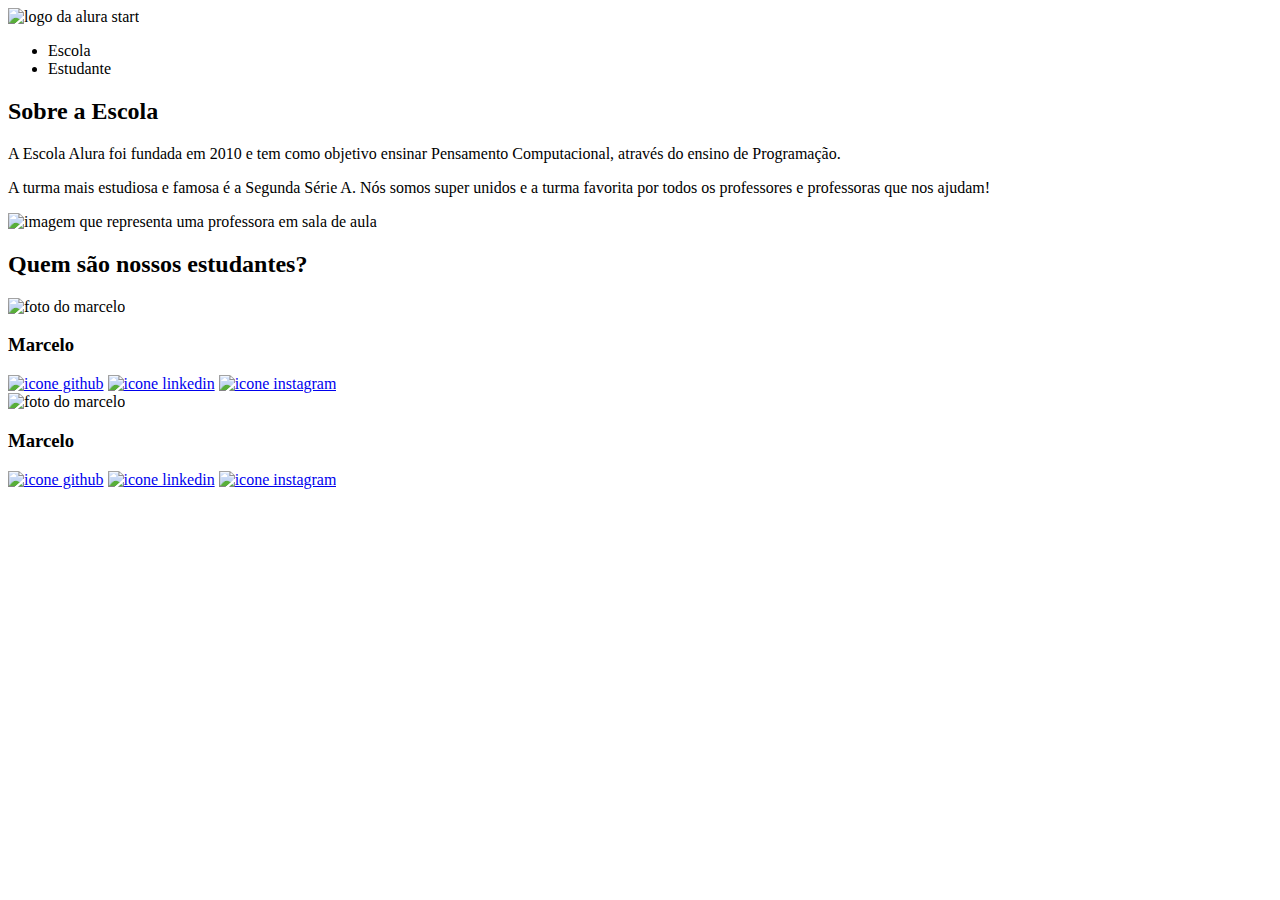
==== site.html @ c36eceea "Add files via upload" ====
<!DOCTYPE html>
<html lang="en">
<head>
    <meta charset="UTF-8">
    <meta http-equiv="X-UA-Compatible" content="IE=edge">
    <meta name="viewport" content="width=device-width, initial-scale=1.0">
    <title>Equipe Alura Start</title>
    <link rel="stylesheet" href="style.css">
    <link rel="preconnect" href="https://fonts.googleapis.com">
    <link rel="preconnect" href="https://fonts.gstatic.com" crossorigin>
    <link href="https://fonts.googleapis.com/css2?family=Poppins&display=swap" rel="stylesheet">
</head>
<body>
    <header class="cabecalho">
        <img class="cabecalho-imagem" src="alurastart logo.png" alt="logo da alura start">
        <ul class="cabecalho-lista">
            <li class="cabecalho-lista-item">Escola</li>
            <li class="cabecalho-lista-item">Estudante</li>
        </ul>
    </header>
    <section class="escola">
        <div class="escola-div-conteudo">
            <h2 class="escola-titulo">Sobre a Escola</h2>
            <p class="escola-texto-um">A Escola Alura foi fundada em 2010 e tem como objetivo ensinar Pensamento Computacional, através do ensino de  Programação.</p>
            <p class="escola-texto-dois">A turma mais estudiosa e famosa é a Segunda Série A. Nós somos super unidos e a turma favorita por todos os professores e professoras que nos ajudam!</p>
        </div>
        <img class="escola-imagem" src="Formula-bro.png" alt="imagem que representa uma professora em sala de aula">
    </section>
    <section class="estudante">
        <h2 class="estudante-titulo">Quem são nossos estudantes?</h2>
        <div class="estudante-todos">
        <span></span>
        <div class="estudante-div">
            <img class="estudante-imagem" src="Marcelo.jpeg" alt="foto do marcelo">
            <h3 class="estudante-nome">Marcelo</h3>
            <a href="https://github.com/marcelopaludetto"><img class="estudante-icone" src="github.png" alt="icone github"></a>
            <a href="https://linkedin.com/marcelopaludetto"><img class="estudante-icone" src="linkedin.png" alt="icone linkedin"></a>
            <a href="https://instagram.com/marcelopaludetto"><img class="estudante-icone" src="instagram.png" alt="icone instagram"></a>
        </div>
        <div class="estudante-div">
            <img class="estudante-imagem" src="Marcelo.jpeg" alt="foto do marcelo">
            <h3 class="estudante-nome">Marcelo</h3>
            <a href="https://github.com/marcelopaludetto"><img class="estudante-icone" src="github.png" alt="icone github"></a>
            <a href="https://linkedin.com/marcelopaludetto"><img class="estudante-icone" src="linkedin.png" alt="icone linkedin"></a>
            <a href="https://instagram.com/marcelopaludetto"><img class="estudante-icone" src="instagram.png" alt="icone instagram"></a>
        </div>
       
    </div>
    </section>
</body>
</html>
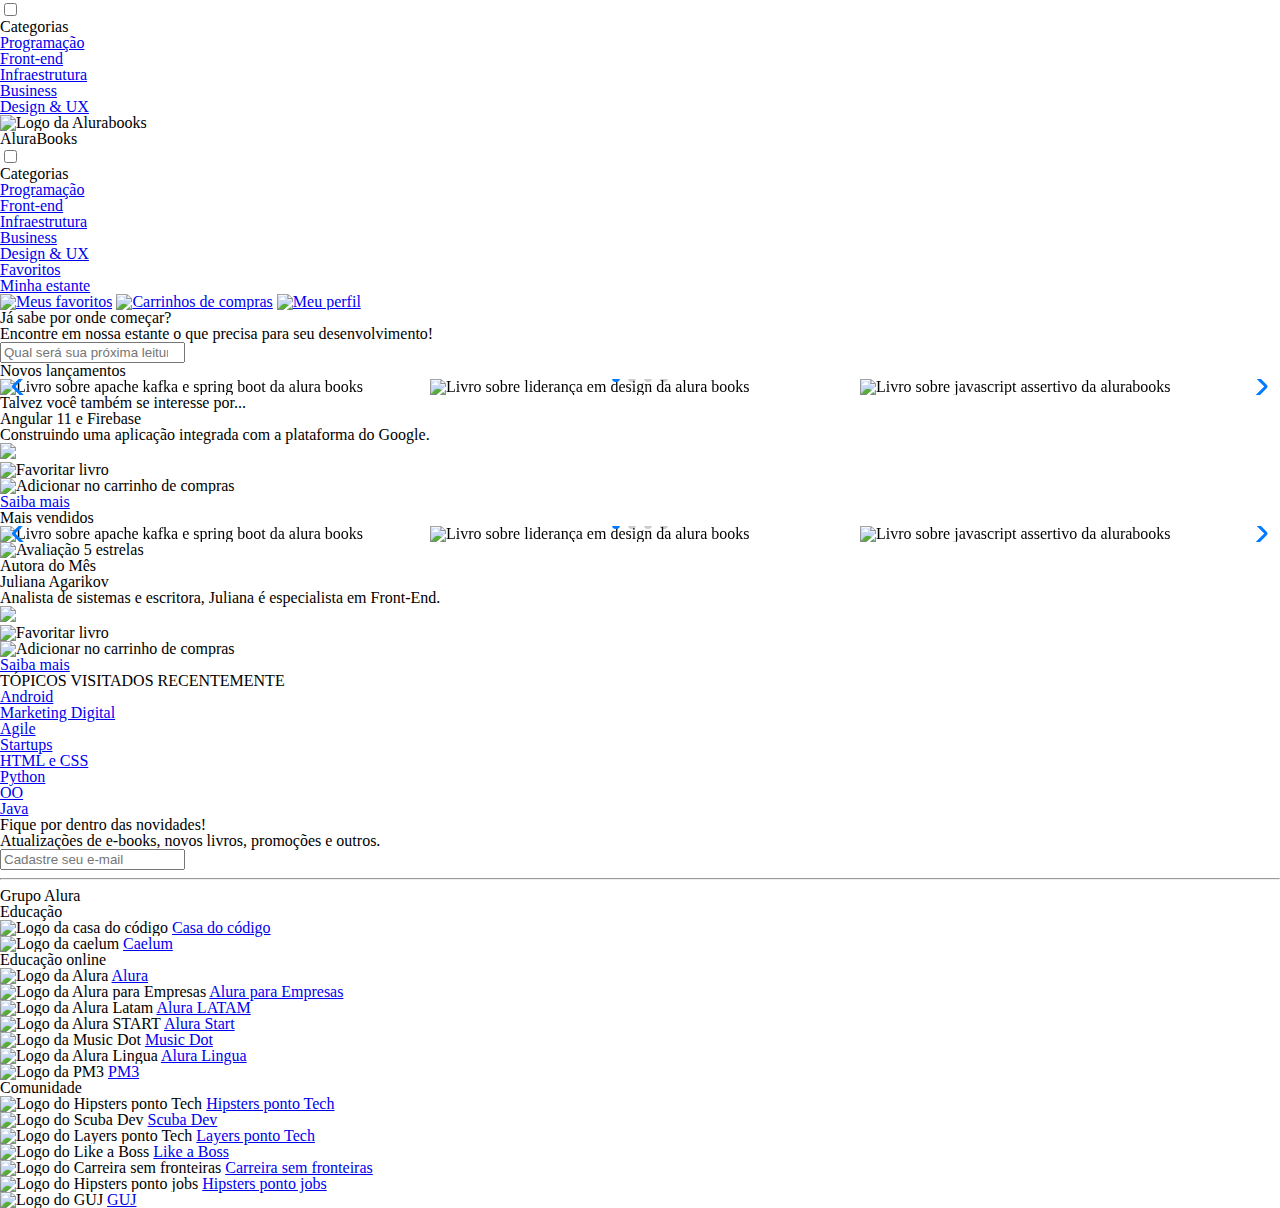
==== commit 67013c2b: "Update site.html" ====
--- a/site.html
+++ b/site.html
@@ -1,51 +1,324 @@
 <!DOCTYPE html>
-<html lang="en">
+<html>
+
 <head>
     <meta charset="UTF-8">
-    <meta http-equiv="X-UA-Compatible" content="IE=edge">
     <meta name="viewport" content="width=device-width, initial-scale=1.0">
-    <title>Equipe Alura Start</title>
-    <link rel="stylesheet" href="style.css">
+    <title>AluraBooks</title>
+    <link rel="stylesheet" href="reset.css">
     <link rel="preconnect" href="https://fonts.googleapis.com">
     <link rel="preconnect" href="https://fonts.gstatic.com" crossorigin>
-    <link href="https://fonts.googleapis.com/css2?family=Poppins&display=swap" rel="stylesheet">
+    <link href="https://fonts.googleapis.com/css2?family=Poppins:wght@300;400;500;700&display=swap" rel="stylesheet">
+    <link rel="stylesheet" href="https://unpkg.com/swiper@8/swiper-bundle.min.css" />
+    <link href="https://fonts.googleapis.com/css2?family=Josefin+Sans:wght@400;700&display=swap" rel="stylesheet">
+    <link rel="stylesheet" href="styles.css">
 </head>
+
 <body>
-    <header class="cabecalho">
-        <img class="cabecalho-imagem" src="alurastart logo.png" alt="logo da alura start">
-        <ul class="cabecalho-lista">
-            <li class="cabecalho-lista-item">Escola</li>
-            <li class="cabecalho-lista-item">Estudante</li>
-        </ul>
+    <header class="cabeçalho">
+        <div class="container">
+            <input type="checkbox" id="menu" class="container__botao">
+            <label for="menu">
+                <span class="cabeçalho__menu-hamburguer container__imagem"></span>
+            </label>
+            <ul class="lista-menu">
+                <li class="lista-menu__titulo">Categorias</li>
+                <li class="lista-menu__item">
+                    <a href="#" class="lista-menu__link">Programação</a>
+                </li>
+                <li class="lista-menu__item">
+                    <a href="#" class="lista-menu__link">Front-end</a>
+                </li>
+                <li class="lista-menu__item">
+                    <a href="#" class="lista-menu__link">Infraestrutura</a>
+                </li>
+                <li class="lista-menu__item">
+                    <a href="#" class="lista-menu__link">Business</a>
+                </li>
+                <li class="lista-menu__item">
+                    <a href="#" class="lista-menu__link">Design & UX</a>
+                </li>
+            </ul>
+            <img src="img/Logo.svg" alt="Logo da Alurabooks" class="container__imagem">
+            <h1 class="container__titulo"><b class="container__titulo--negrito">Alura</b>Books</h1>
+        </div>
+
+        <ul class="opções">
+            <input type="checkbox" id="opções-menu" class="opções__botão">
+            <label for="opções-menu">
+                <li class="opções__item">Categorias</li>
+            </label>
+
+            <ul class="lista-menu">
+                <li class="lista-menu__item">
+                    <a href="#" class="lista-menu__link">Programação</a>
+                </li>
+                <li class="lista-menu__item">
+                    <a href="#" class="lista-menu__link">Front-end</a>
+                </li>
+                <li class="lista-menu__item">
+                    <a href="#" class="lista-menu__link">Infraestrutura</a>
+                </li>
+                <li class="lista-menu__item">
+                    <a href="#" class="lista-menu__link">Business</a>
+                </li>
+                <li class="lista-menu__item">
+                    <a href="#" class="lista-menu__link">Design & UX</a>
+                </li>
+            </ul>
+
+            <li class="opções__item"><a href="#" class="opções__link">Favoritos</a></li>
+            <li class="opções__item"><a href="#" class="opções__link">Minha estante</a></li>
+        </ul>
+
+        <div class="container">
+            <a href="#"><img src="img/Favoritos.svg" alt="Meus favoritos"
+                    class="container__imagem container__imagem-transparente"></a>
+            <a href="#"><img src="img/Compras.svg" alt="Carrinhos de compras" class="container__imagem"></a>
+            <a href="#"><img src="img/Usuario.svg" alt="Meu perfil" class="container__imagem"></a>
+        </div>
     </header>
-    <section class="escola">
-        <div class="escola-div-conteudo">
-            <h2 class="escola-titulo">Sobre a Escola</h2>
-            <p class="escola-texto-um">A Escola Alura foi fundada em 2010 e tem como objetivo ensinar Pensamento Computacional, através do ensino de  Programação.</p>
-            <p class="escola-texto-dois">A turma mais estudiosa e famosa é a Segunda Série A. Nós somos super unidos e a turma favorita por todos os professores e professoras que nos ajudam!</p>
-        </div>
-        <img class="escola-imagem" src="Formula-bro.png" alt="imagem que representa uma professora em sala de aula">
-    </section>
-    <section class="estudante">
-        <h2 class="estudante-titulo">Quem são nossos estudantes?</h2>
-        <div class="estudante-todos">
-        <span></span>
-        <div class="estudante-div">
-            <img class="estudante-imagem" src="Marcelo.jpeg" alt="foto do marcelo">
-            <h3 class="estudante-nome">Marcelo</h3>
-            <a href="https://github.com/marcelopaludetto"><img class="estudante-icone" src="github.png" alt="icone github"></a>
-            <a href="https://linkedin.com/marcelopaludetto"><img class="estudante-icone" src="linkedin.png" alt="icone linkedin"></a>
-            <a href="https://instagram.com/marcelopaludetto"><img class="estudante-icone" src="instagram.png" alt="icone instagram"></a>
-        </div>
-        <div class="estudante-div">
-            <img class="estudante-imagem" src="Marcelo.jpeg" alt="foto do marcelo">
-            <h3 class="estudante-nome">Marcelo</h3>
-            <a href="https://github.com/marcelopaludetto"><img class="estudante-icone" src="github.png" alt="icone github"></a>
-            <a href="https://linkedin.com/marcelopaludetto"><img class="estudante-icone" src="linkedin.png" alt="icone linkedin"></a>
-            <a href="https://instagram.com/marcelopaludetto"><img class="estudante-icone" src="instagram.png" alt="icone instagram"></a>
-        </div>
-       
-    </div>
-    </section>
+    <section class="banner">
+        <h2 class="banner__titulo">Já sabe por onde começar?</h2>
+        <p class="banner__texto">Encontre em nossa estante o que precisa para seu desenvolvimento!</p>
+        <input type="search" class="banner__pesquisa" placeholder="Qual será sua próxima leitura?">
+    </section>
+    <section class="carrossel">
+        <h2 class="carrossel__titulo">Novos lançamentos</h2>
+        <!-- Slider main container -->
+        <div class="swiper">
+            <!-- Additional required wrapper -->
+            <!-- If we need pagination -->
+            <div class="swiper-pagination"></div>
+
+            <div class="swiper-wrapper">
+                <!-- Slides -->
+                <div class="swiper-slide"><img src="img/ApacheKafka.svg"
+                        alt="Livro sobre apache kafka e spring boot da alura books"></div>
+                <div class="swiper-slide"><img src="img/Liderança.svg"
+                        alt="Livro sobre liderança em design da alura books"></div>
+                <div class="swiper-slide"><img src="img/Javascript.svg"
+                        alt="Livro sobre javascript assertivo da alurabooks"></div>
+                <div class="swiper-slide"><img src="img/Guia Front-end.svg" alt="Livro Guia front end"></div>
+                <div class="swiper-slide"><img src="img/Portugol.svg" alt="Livro sobre portugol"></div>
+                <div class="swiper-slide"><img src="img/Acessibilidade.svg" alt="livro sobre acessibilidade"></div>
+            </div>
+
+            <!-- If we need navigation buttons -->
+            <div class="swiper-button-prev"></div>
+            <div class="swiper-button-next"></div>
+        </div>
+
+        <div class="card">
+            <!-- 1º linha -->
+            <div class="card__descrição">
+                <!-- 1º coluna -->
+                <div class="descrição">
+                    <h3 class="descrição__titulo">Talvez você também se interesse por...</h3>
+                    <h2 class="descrição__titulo-livro">Angular 11 e Firebase</h2>
+                    <p class="descrição__texto">Construindo uma aplicação integrada com a plataforma do Google.</p>
+                </div>
+                <!-- 2º coluna -->
+                <img src="img/Angular.svg" class="descrição__imagem">
+            </div>
+
+            <!-- 2º linha -->
+            <div class="card__botões">
+                <!-- 1º coluna -->
+                <ul class="botões">
+                    <li class="botões__item"><img src="img/Favoritos.svg" alt="Favoritar livro"></li>
+                    <li class="botões__item"><img src="img/Compras.svg" alt="Adicionar no carrinho de compras"></li>
+                </ul>
+                <!-- 2º coluna -->
+                <a href="#" class="botões__ancora">Saiba mais</a>
+            </div>
+        </div>
+    </section>
+
+    <section class="carrossel">
+        <h2 class="carrossel__titulo">Mais vendidos</h2>
+        <!-- Slider main container -->
+        <div class="swiper">
+            <!-- Additional required wrapper -->
+            <!-- If we need pagination -->
+            <div class="swiper-pagination"></div>
+
+            <div class="swiper-wrapper">
+                <!-- Slides -->
+                <div class="swiper-slide"><img src="img/ApacheKafka.svg"
+                        alt="Livro sobre apache kafka e spring boot da alura books"></div>
+                <div class="swiper-slide"><img src="img/Liderança.svg"
+                        alt="Livro sobre liderança em design da alura books"></div>
+                <div class="swiper-slide"><img src="img/Javascript.svg"
+                        alt="Livro sobre javascript assertivo da alurabooks"></div>
+                <div class="swiper-slide"><img src="img/Guia Front-end.svg" alt="Livro Guia front end"></div>
+                <div class="swiper-slide"><img src="img/Portugol.svg" alt="Livro sobre portugol"></div>
+                <div class="swiper-slide"><img src="img/Acessibilidade.svg" alt="livro sobre acessibilidade"></div>
+            </div>
+
+            <!-- If we need navigation buttons -->
+            <div class="swiper-button-prev"></div>
+            <div class="swiper-button-next"></div>
+        </div>
+
+        <div class="card">
+            <!-- 1º linha -->
+            <div class="card__descrição">
+                <!-- 1º coluna -->
+                <div class="descrição">
+                    <img src="img/Estrelinhas.svg" alt="Avaliação 5 estrelas">
+                    <h3 class="descrição__titulo">Autora do Mês</h3>
+                    <h2 class="descrição__titulo-livro">Juliana Agarikov</h2>
+                    <p class="descrição__texto">Analista de sistemas e escritora, Juliana é especialista em Front-End.
+                    </p>
+                </div>
+                <!-- 2º coluna -->
+                <img src="img/Escritora.svg" class="descrição__imagem">
+            </div>
+
+            <!-- 2º linha -->
+            <div class="card__botões">
+                <!-- 1º coluna -->
+                <ul class="botões">
+                    <li class="botões__item"><img src="img/Favoritos.svg" alt="Favoritar livro"></li>
+                    <li class="botões__item"><img src="img/Compras.svg" alt="Adicionar no carrinho de compras"></li>
+                </ul>
+                <!-- 2º coluna -->
+                <a href="#" class="botões__ancora">Saiba mais</a>
+            </div>
+        </div>
+    </section>
+
+    <section class="tópicos">
+        <h2 class="tópicos__titulo">TÓPICOS VISITADOS RECENTEMENTE</h2>
+        <ul class="tópicos__lista">
+            <li class="tópicos__item">
+                <a href="#" class="tópicos__link">Android</a>
+            </li>
+            <li class="tópicos__item">
+                <a href="#" class="tópicos__link">Marketing Digital</a>
+            </li>
+            <li class="tópicos__item">
+                <a href="#" class="tópicos__link">Agile</a>
+            </li>
+            <li class="tópicos__item">
+                <a href="#" class="tópicos__link">Startups</a>
+            </li>
+            <li class="tópicos__item">
+                <a href="#" class="tópicos__link">HTML e CSS</a>
+            </li>
+            <li class="tópicos__item">
+                <a href="#" class="tópicos__link">Python</a>
+            </li>
+            <li class="tópicos__item">
+                <a href="#" class="tópicos__link">OO</a>
+            </li>
+            <li class="tópicos__item">
+                <a href="#" class="tópicos__link">Java</a>
+            </li>
+        </ul>
+    </section>
+
+    <section class="contato">
+        <div class="contato__descrição">
+            <h2 class="contato__titulo">Fique por dentro das novidades!</h2>
+            <p class="contato__texto">Atualizações de e-books, novos livros, promoções e outros.</p>
+        </div>
+        <input type="email" placeholder="Cadastre seu e-mail" class="contato__email">
+    </section>
+
+    <hr />
+
+    <footer class="rodapé">
+        <h2 class="rodapé__titulo">Grupo Alura</h2>
+        <ul class="lista-rodapé">
+            <li class="lista-rodapé__titulo">Educação</li>
+            <li class="lista-rodapé__item">
+                <img src="img/CasaDoCodigo.svg" alt="Logo da casa do código">
+                <a href="#" class="lista-rodapé__link">Casa do código</a>
+            </li>
+            <li class="lista-rodapé__item">
+                <img src="img/Caelum.svg" alt="Logo da caelum">
+                <a href="#" class="lista-rodapé__link">Caelum</a>
+            </li>
+        </ul>
+
+        <ul class="lista-rodapé">
+            <li class="lista-rodapé__titulo">Educação online</li>
+            <li class="lista-rodapé__item">
+                <img src="img/Alura.svg" alt="Logo da Alura">
+                <a href="#" class="lista-rodapé__link">Alura</a>
+            </li>
+            <li class="lista-rodapé__item">
+                <img src="img/AluraEmpresas.svg" alt="Logo da Alura para Empresas">
+                <a href="#" class="lista-rodapé__link">Alura para Empresas</a>
+            </li>
+            <li class="lista-rodapé__item">
+                <img src="img/AluraLATAM.svg" alt="Logo da Alura Latam">
+                <a href="#" class="lista-rodapé__link">Alura LATAM</a>
+            </li>
+            <li class="lista-rodapé__item">
+                <img src="img/AluraStart.svg" alt="Logo da Alura START">
+                <a href="#" class="lista-rodapé__link">Alura Start</a>
+            </li>
+            <li class="lista-rodapé__item">
+                <img src="img/MusicDot.svg" alt="Logo da Music Dot">
+                <a href="#" class="lista-rodapé__link">Music Dot</a>
+            </li>
+            <li class="lista-rodapé__item">
+                <img src="img/AluraLingua.svg" alt="Logo da Alura Lingua">
+                <a href="#" class="lista-rodapé__link">Alura Lingua</a>
+            </li>
+            <li class="lista-rodapé__item">
+                <img src="img/PM3.svg" alt="Logo da PM3">
+                <a href="#" class="lista-rodapé__link">PM3</a>
+            </li>
+        </ul>
+
+        <ul class="lista-rodapé">
+            <li class="lista-rodapé__titulo">Comunidade</li>
+            <li class="lista-rodapé__item">
+                <img src="img/HipstersTech.svg" alt="Logo do Hipsters ponto Tech">
+                <a href="#" class="lista-rodapé__link">Hipsters ponto Tech</a>
+            </li>
+            <li class="lista-rodapé__item">
+                <img src="img/ScubaDev.svg" alt="Logo do Scuba Dev">
+                <a href="#" class="lista-rodapé__link">Scuba Dev</a>
+            </li>
+            <li class="lista-rodapé__item">
+                <img src="img/LayersTech.svg" alt="Logo do Layers ponto Tech">
+                <a href="#" class="lista-rodapé__link">Layers ponto Tech</a>
+            </li>
+            <li class="lista-rodapé__item">
+                <img src="img/LikeABoss.svg" alt="Logo do Like a Boss">
+                <a href="#" class="lista-rodapé__link">Like a Boss</a>
+            </li>
+            <li class="lista-rodapé__item">
+                <img src="img/CarreiraSemFronteira.svg" alt="Logo do Carreira sem fronteiras">
+                <a href="#" class="lista-rodapé__link">Carreira sem fronteiras</a>
+            </li>
+            <li class="lista-rodapé__item">
+                <img src="img/HipstersJobs.svg" alt="Logo do Hipsters ponto jobs">
+                <a href="#" class="lista-rodapé__link">Hipsters ponto jobs</a>
+            </li>
+            <li class="lista-rodapé__item">
+                <img src="img/GUJ.svg" alt="Logo do GUJ">
+                <a href="#" class="lista-rodapé__link">GUJ</a>
+            </li>
+        </ul>
+    </footer>
+
+    <script src="https://unpkg.com/swiper@8/swiper-bundle.min.js"></script>
+    <script>
+        const swiper = new Swiper('.swiper', {
+            spaceBetween: 10,
+            slidesPerView: 3,
+            pagination: {
+                el: '.swiper-pagination',
+                type: 'bullets',
+            },
+        });
+    </script>
 </body>
-</html>+
+</html>
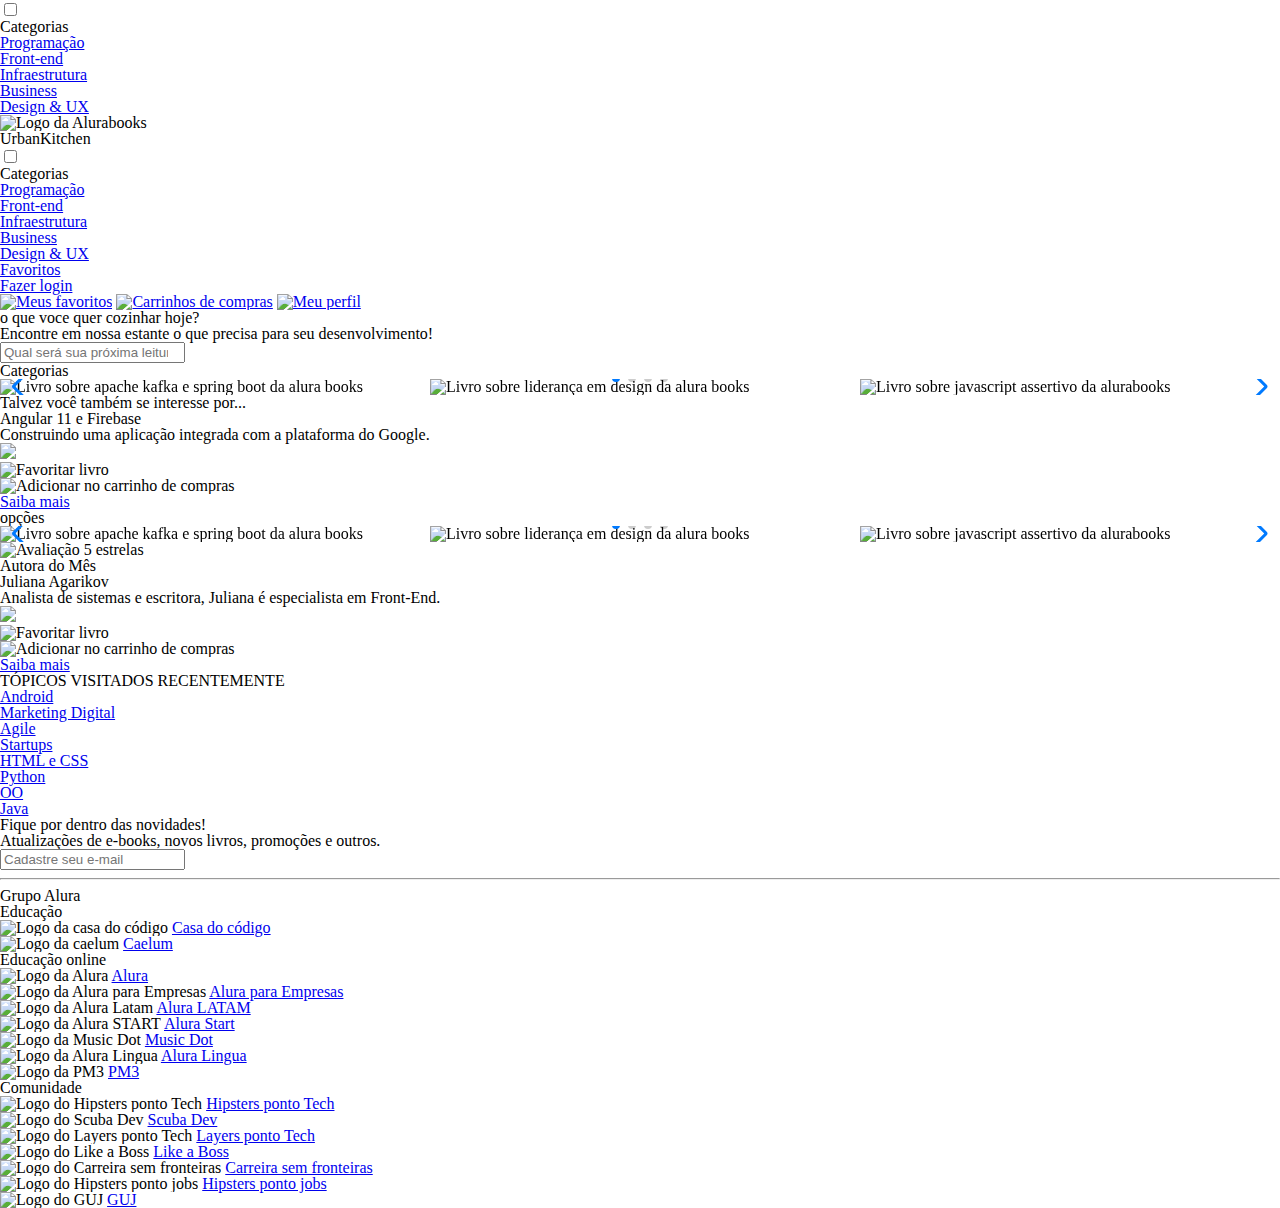
==== commit 3cd41df2: "Update site.html" ====
--- a/site.html
+++ b/site.html
@@ -4,7 +4,7 @@
 <head>
     <meta charset="UTF-8">
     <meta name="viewport" content="width=device-width, initial-scale=1.0">
-    <title>AluraBooks</title>
+    <title>UrbanKitchen</title>
     <link rel="stylesheet" href="reset.css">
     <link rel="preconnect" href="https://fonts.googleapis.com">
     <link rel="preconnect" href="https://fonts.gstatic.com" crossorigin>
@@ -40,7 +40,7 @@
                 </li>
             </ul>
             <img src="img/Logo.svg" alt="Logo da Alurabooks" class="container__imagem">
-            <h1 class="container__titulo"><b class="container__titulo--negrito">Alura</b>Books</h1>
+            <h1 class="container__titulo"><b class="container__titulo--negrito">Urban</b>Kitchen</h1>
         </div>
 
         <ul class="opções">
@@ -68,7 +68,7 @@
             </ul>
 
             <li class="opções__item"><a href="#" class="opções__link">Favoritos</a></li>
-            <li class="opções__item"><a href="#" class="opções__link">Minha estante</a></li>
+            <li class="opções__item"><a href="#" class="opções__link">Fazer login</a></li>
         </ul>
 
         <div class="container">
@@ -79,12 +79,12 @@
         </div>
     </header>
     <section class="banner">
-        <h2 class="banner__titulo">Já sabe por onde começar?</h2>
+        <h2 class="banner__titulo">o que voce quer cozinhar hoje?</h2>
         <p class="banner__texto">Encontre em nossa estante o que precisa para seu desenvolvimento!</p>
         <input type="search" class="banner__pesquisa" placeholder="Qual será sua próxima leitura?">
     </section>
     <section class="carrossel">
-        <h2 class="carrossel__titulo">Novos lançamentos</h2>
+        <h2 class="carrossel__titulo">Categorias</h2>
         <!-- Slider main container -->
         <div class="swiper">
             <!-- Additional required wrapper -->
@@ -136,7 +136,7 @@
     </section>
 
     <section class="carrossel">
-        <h2 class="carrossel__titulo">Mais vendidos</h2>
+        <h2 class="carrossel__titulo">opções</h2>
         <!-- Slider main container -->
         <div class="swiper">
             <!-- Additional required wrapper -->
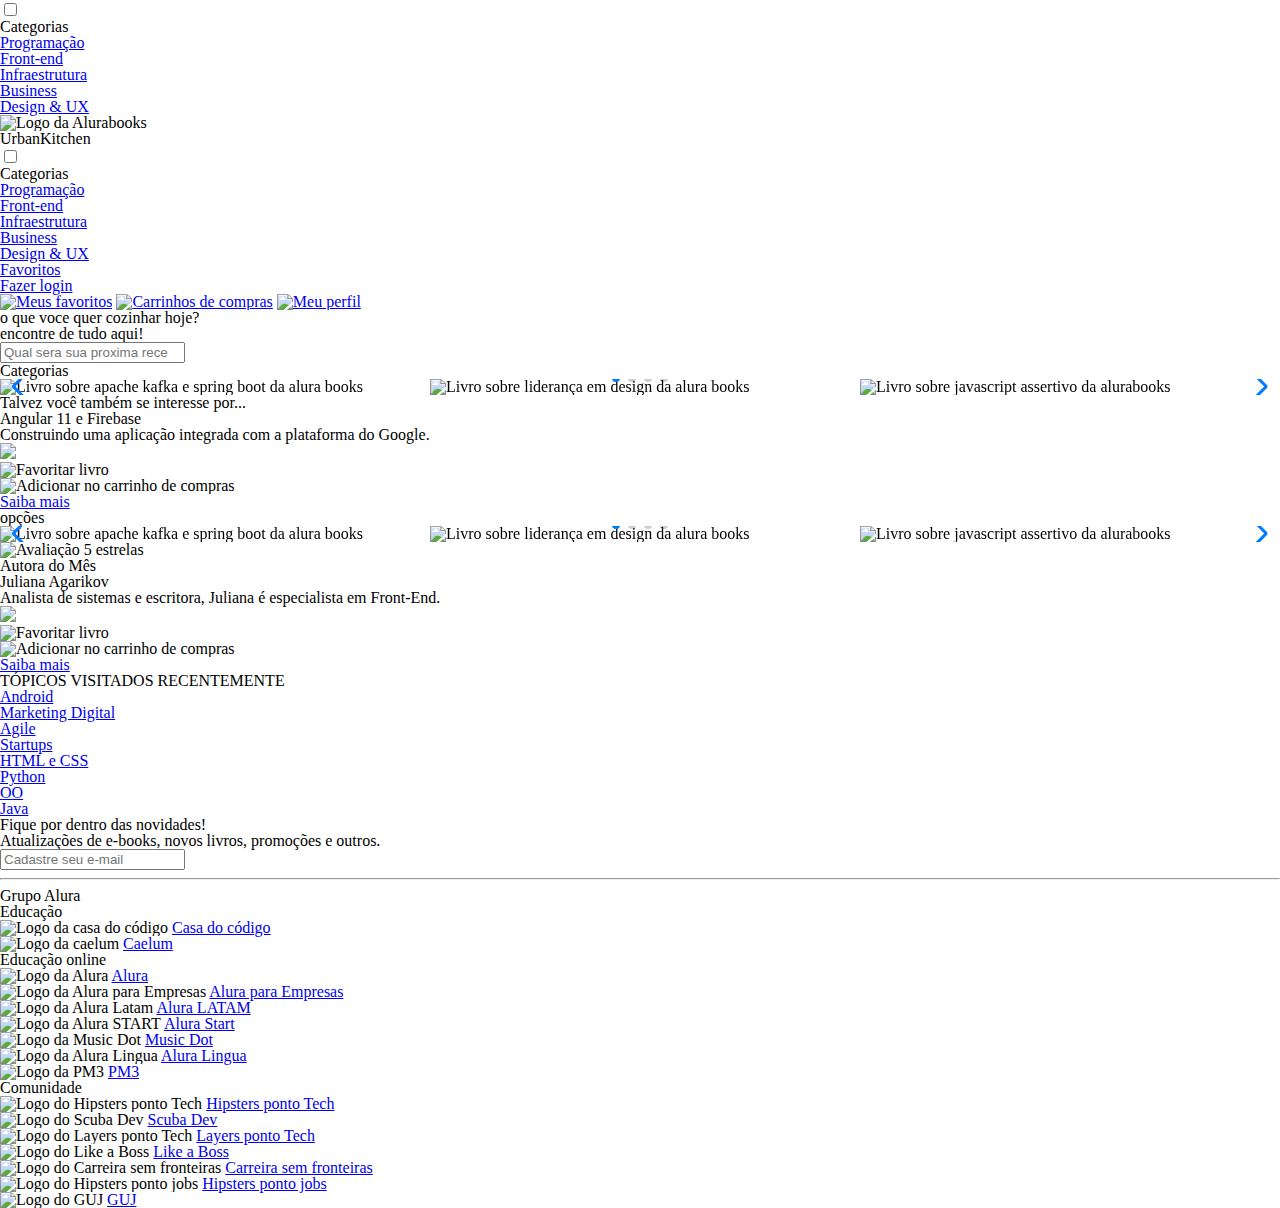
==== commit 70dc6bbb: "Update site.html" ====
--- a/site.html
+++ b/site.html
@@ -80,8 +80,8 @@
     </header>
     <section class="banner">
         <h2 class="banner__titulo">o que voce quer cozinhar hoje?</h2>
-        <p class="banner__texto">Encontre em nossa estante o que precisa para seu desenvolvimento!</p>
-        <input type="search" class="banner__pesquisa" placeholder="Qual será sua próxima leitura?">
+        <p class="banner__texto">encontre de tudo aqui!</p>
+        <input type="search" class="banner__pesquisa" placeholder="Qual sera sua proxima receita?">
     </section>
     <section class="carrossel">
         <h2 class="carrossel__titulo">Categorias</h2>
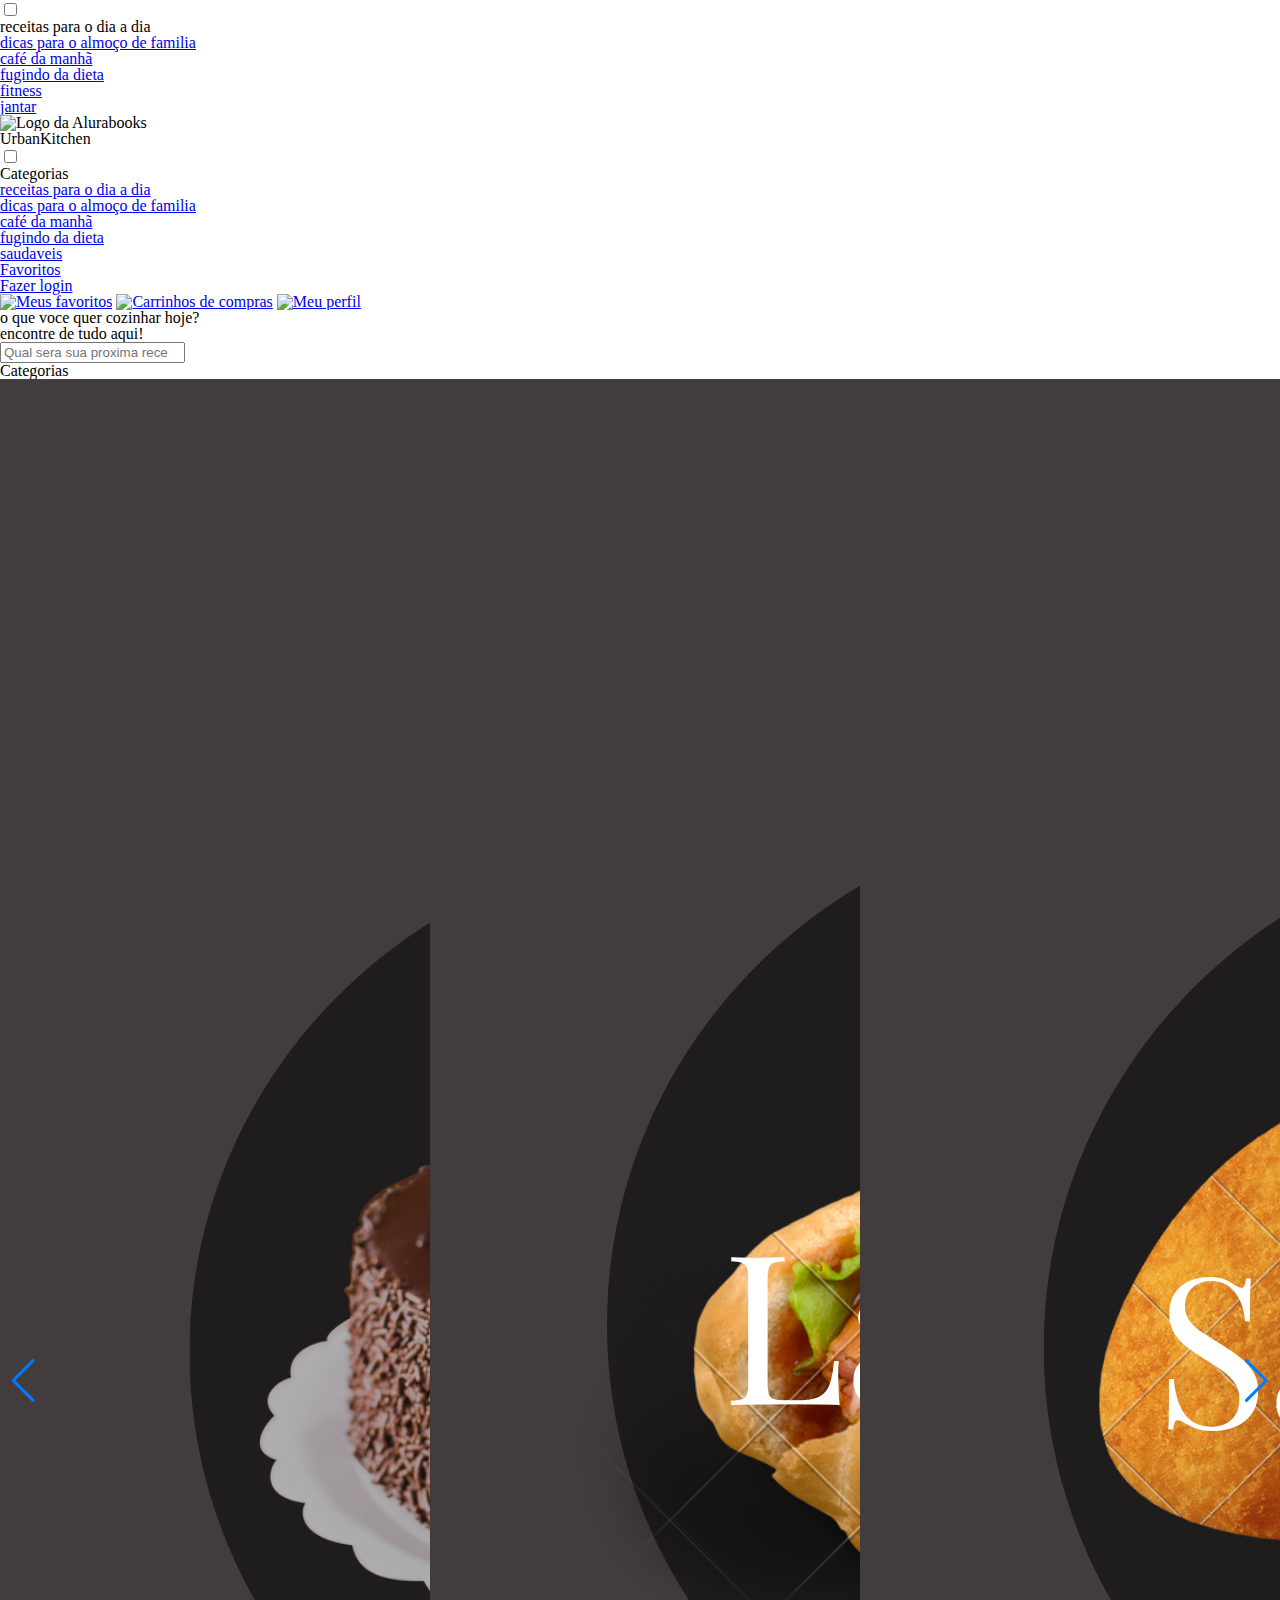
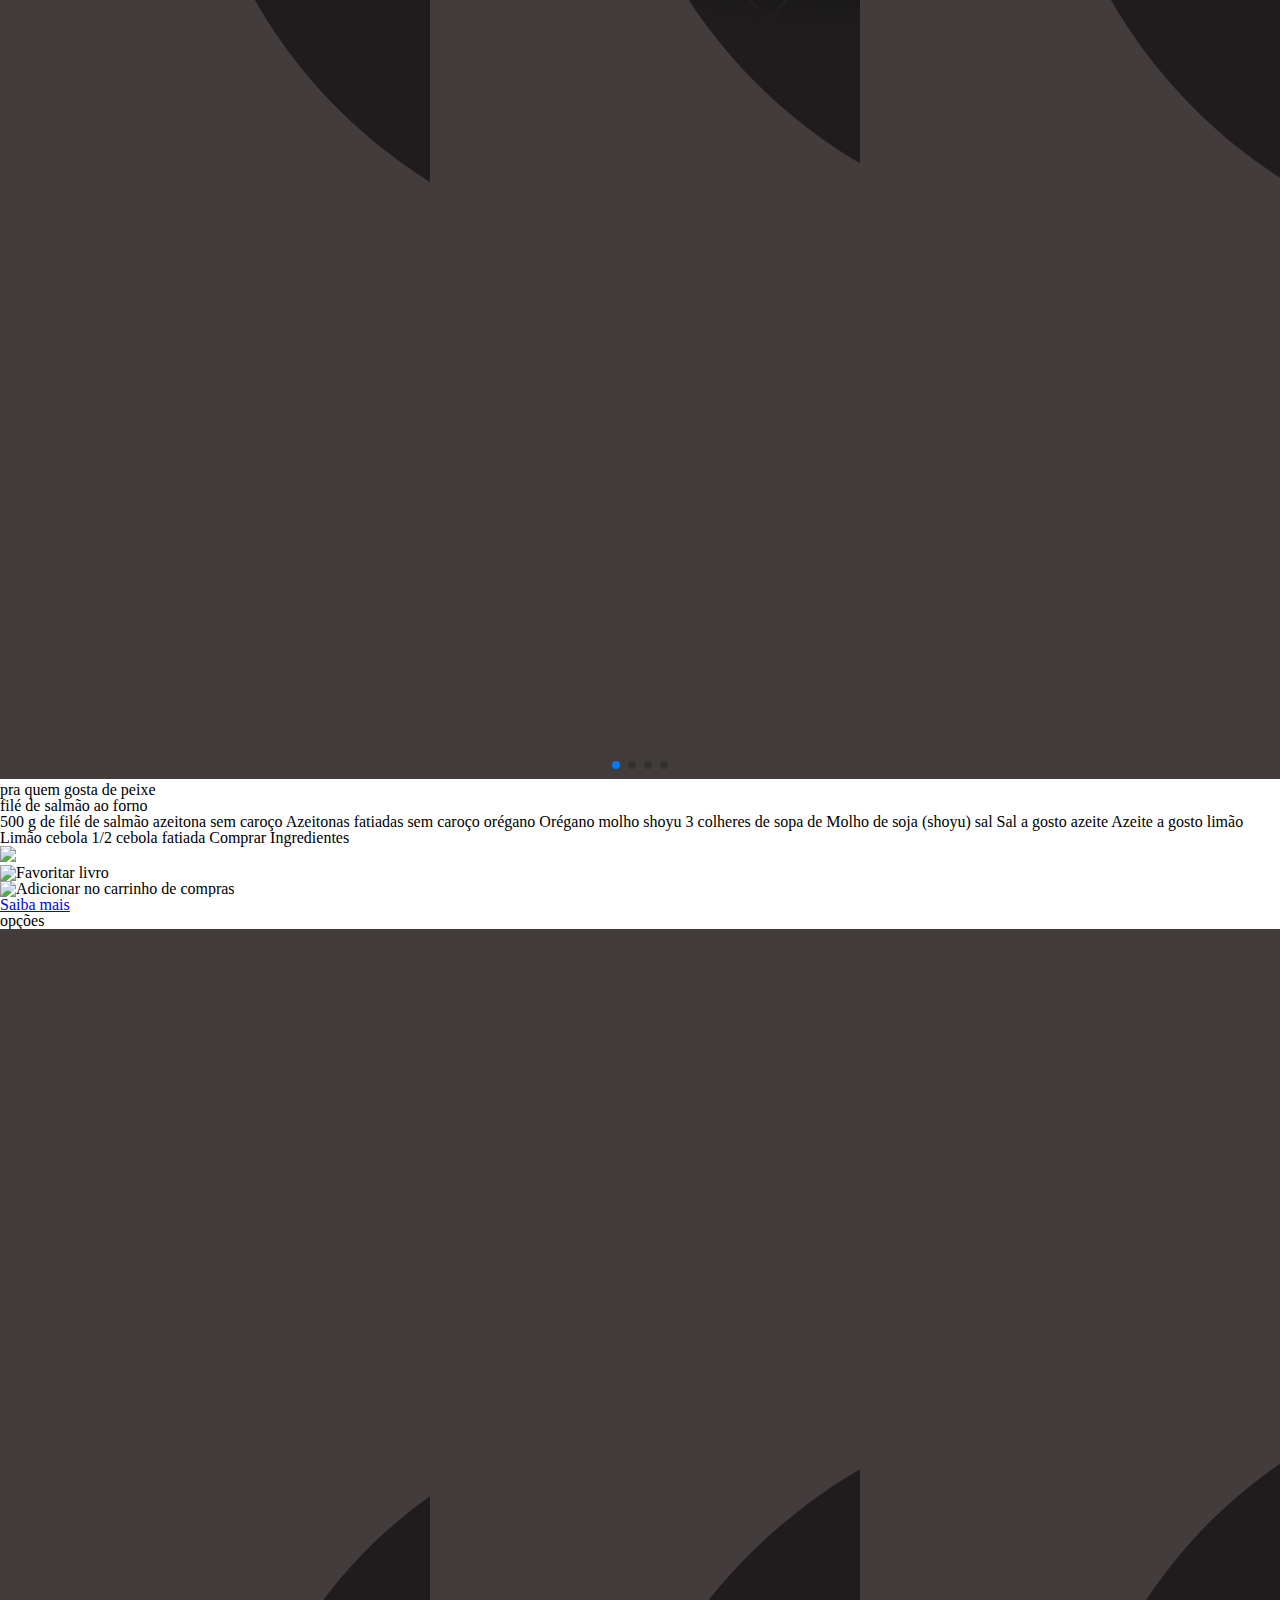
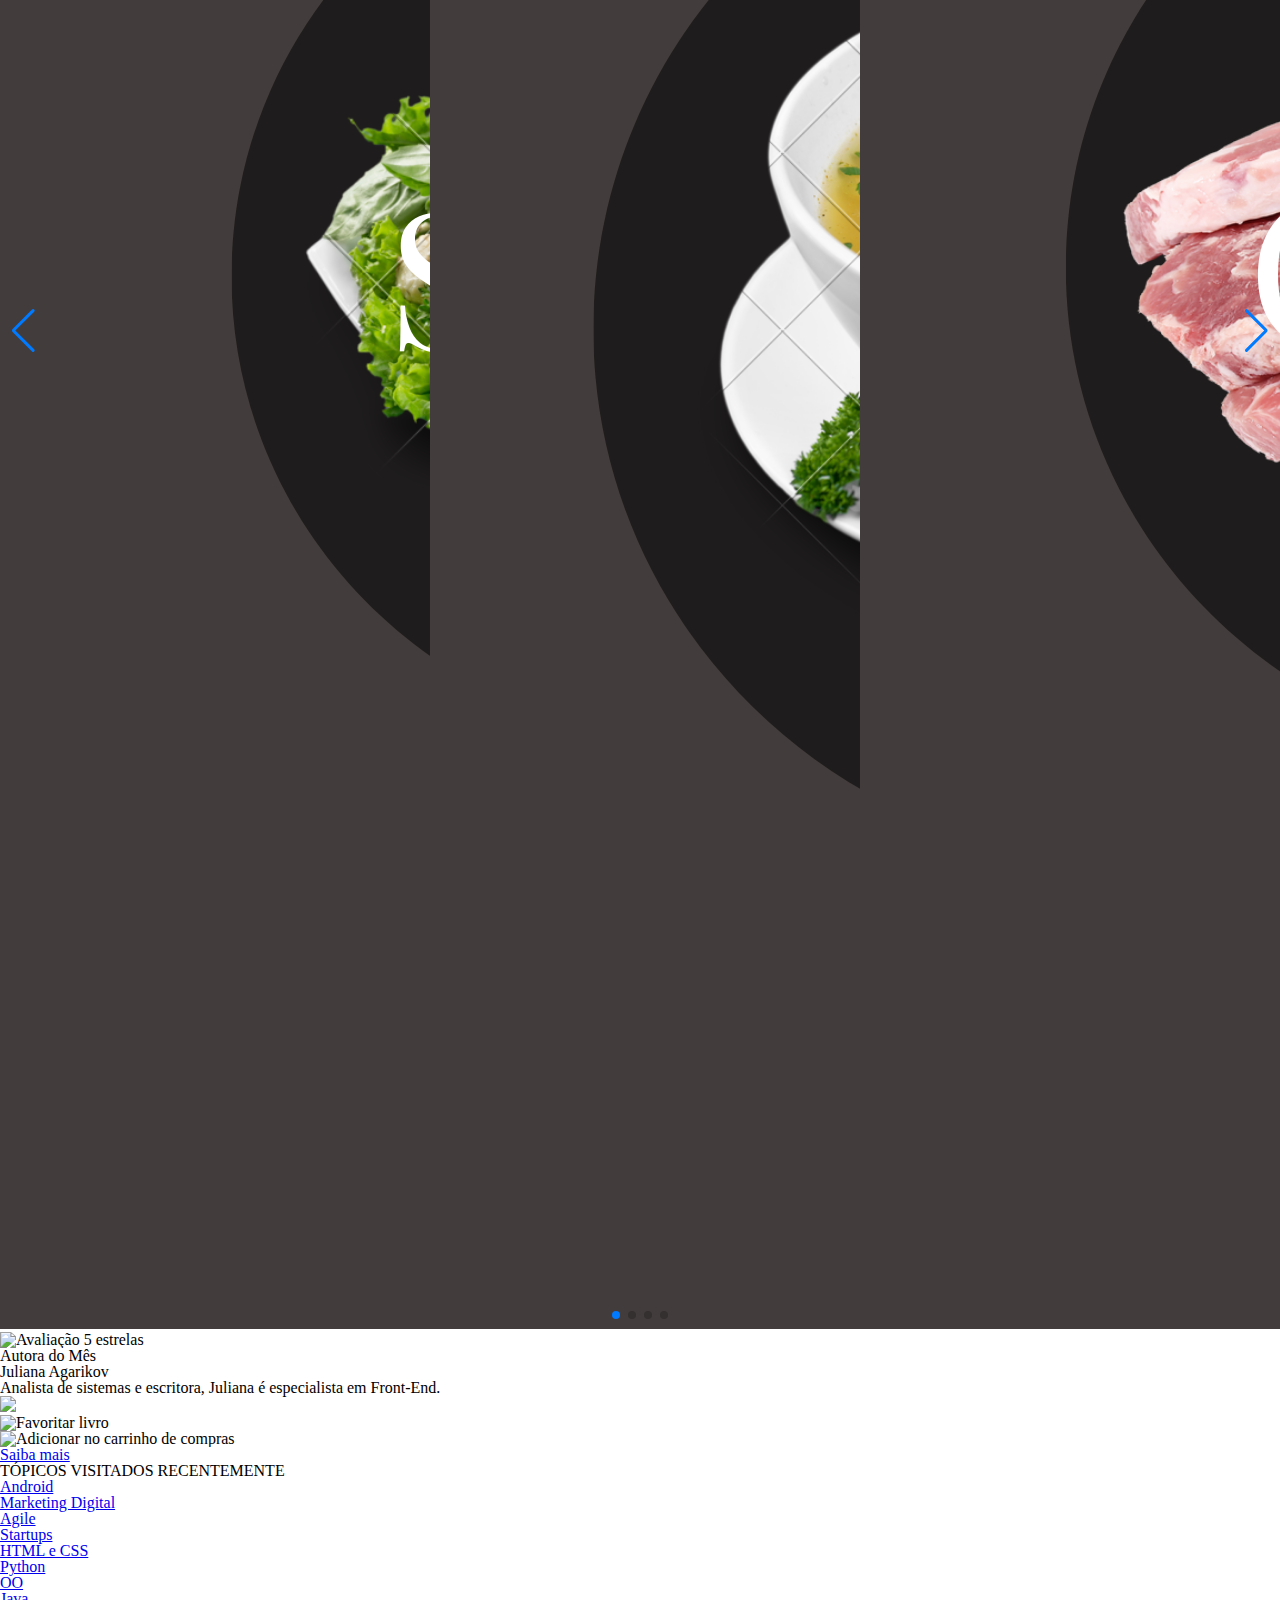
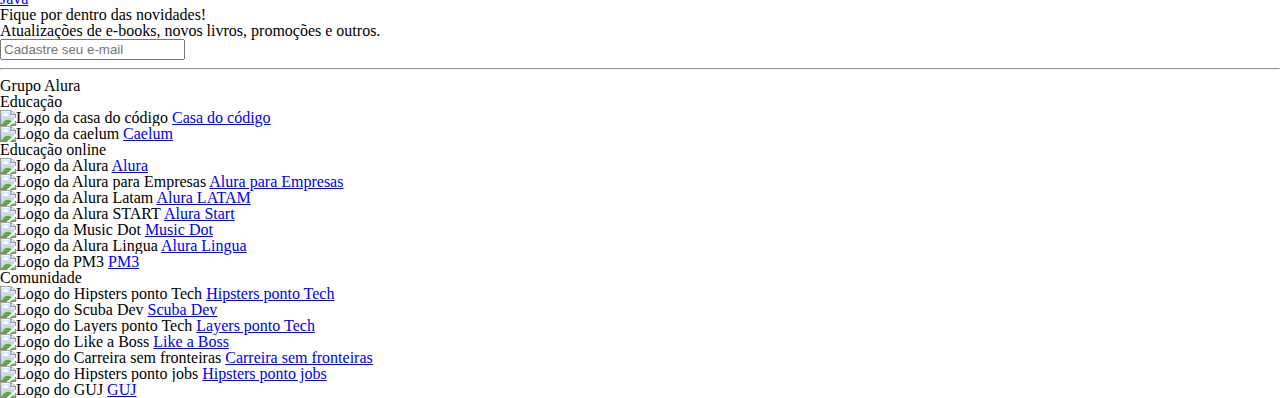
==== commit f06ba978: "Update site.html" ====
--- a/site.html
+++ b/site.html
@@ -1,3 +1,4 @@
+
 <!DOCTYPE html>
 <html>
 
@@ -22,21 +23,21 @@
                 <span class="cabeçalho__menu-hamburguer container__imagem"></span>
             </label>
             <ul class="lista-menu">
-                <li class="lista-menu__titulo">Categorias</li>
-                <li class="lista-menu__item">
-                    <a href="#" class="lista-menu__link">Programação</a>
-                </li>
-                <li class="lista-menu__item">
-                    <a href="#" class="lista-menu__link">Front-end</a>
-                </li>
-                <li class="lista-menu__item">
-                    <a href="#" class="lista-menu__link">Infraestrutura</a>
-                </li>
-                <li class="lista-menu__item">
-                    <a href="#" class="lista-menu__link">Business</a>
-                </li>
-                <li class="lista-menu__item">
-                    <a href="#" class="lista-menu__link">Design & UX</a>
+                <li class="lista-menu__titulo">receitas para o dia a dia</li>
+                <li class="lista-menu__item">
+                    <a href="#" class="lista-menu__link">dicas para o almoço de familia</a>
+                </li>
+                <li class="lista-menu__item">
+                    <a href="#" class="lista-menu__link">café da manhã</a>
+                </li>
+                <li class="lista-menu__item">
+                    <a href="#" class="lista-menu__link">fugindo da dieta</a>
+                </li>
+                <li class="lista-menu__item">
+                    <a href="#" class="lista-menu__link">fitness</a>
+                </li>
+                <li class="lista-menu__item">
+                    <a href="#" class="lista-menu__link">jantar</a>
                 </li>
             </ul>
             <img src="img/Logo.svg" alt="Logo da Alurabooks" class="container__imagem">
@@ -51,19 +52,19 @@
 
             <ul class="lista-menu">
                 <li class="lista-menu__item">
-                    <a href="#" class="lista-menu__link">Programação</a>
-                </li>
-                <li class="lista-menu__item">
-                    <a href="#" class="lista-menu__link">Front-end</a>
-                </li>
-                <li class="lista-menu__item">
-                    <a href="#" class="lista-menu__link">Infraestrutura</a>
-                </li>
-                <li class="lista-menu__item">
-                    <a href="#" class="lista-menu__link">Business</a>
-                </li>
-                <li class="lista-menu__item">
-                    <a href="#" class="lista-menu__link">Design & UX</a>
+                    <a href="#" class="lista-menu__link">receitas para o dia a dia</a>
+                </li>
+                <li class="lista-menu__item">
+                    <a href="#" class="lista-menu__link">dicas para o almoço de familia</a>
+                </li>
+                <li class="lista-menu__item">
+                    <a href="#" class="lista-menu__link">café da manhã</a>
+                </li>
+                <li class="lista-menu__item">
+                    <a href="#" class="lista-menu__link">fugindo da dieta</a>
+                </li>
+                <li class="lista-menu__item">
+                    <a href="#" class="lista-menu__link">saudaveis</a>
                 </li>
             </ul>
 
@@ -93,15 +94,15 @@
 
             <div class="swiper-wrapper">
                 <!-- Slides -->
-                <div class="swiper-slide"><img src="img/ApacheKafka.svg"
+                <div class="swiper-slide"><img src="2.png"
                         alt="Livro sobre apache kafka e spring boot da alura books"></div>
-                <div class="swiper-slide"><img src="img/Liderança.svg"
+                <div class="swiper-slide"><img src="4.png"
                         alt="Livro sobre liderança em design da alura books"></div>
-                <div class="swiper-slide"><img src="img/Javascript.svg"
+                <div class="swiper-slide"><img src="5.png"
                         alt="Livro sobre javascript assertivo da alurabooks"></div>
-                <div class="swiper-slide"><img src="img/Guia Front-end.svg" alt="Livro Guia front end"></div>
-                <div class="swiper-slide"><img src="img/Portugol.svg" alt="Livro sobre portugol"></div>
-                <div class="swiper-slide"><img src="img/Acessibilidade.svg" alt="livro sobre acessibilidade"></div>
+                <div class="swiper-slide"><img src="7.png" alt="Livro Guia front end"></div>
+                <div class="swiper-slide"><img src="8.png" alt="Livro sobre portugol"></div>
+                <div class="swiper-slide"><img src="9.png" alt="livro sobre acessibilidade"></div>
             </div>
 
             <!-- If we need navigation buttons -->
@@ -114,12 +115,27 @@
             <div class="card__descrição">
                 <!-- 1º coluna -->
                 <div class="descrição">
-                    <h3 class="descrição__titulo">Talvez você também se interesse por...</h3>
-                    <h2 class="descrição__titulo-livro">Angular 11 e Firebase</h2>
-                    <p class="descrição__texto">Construindo uma aplicação integrada com a plataforma do Google.</p>
+                    <h3 class="descrição__titulo">pra quem gosta de peixe</h3>
+                    <h2 class="descrição__titulo-livro">filé de salmão ao forno</h2>
+                    <p class="descrição__texto">500 g de filé de salmão
+                        azeitona sem caroço
+                        Azeitonas fatiadas sem caroço
+                        orégano
+                        Orégano
+                        molho shoyu
+                        3 colheres de sopa de Molho de soja (shoyu)
+                        sal
+                        Sal a gosto
+                        azeite
+                        Azeite a gosto
+                        limão
+                        Limão
+                        cebola
+                        1/2 cebola fatiada
+                        Comprar Ingredientes</p>
                 </div>
                 <!-- 2º coluna -->
-                <img src="img/Angular.svg" class="descrição__imagem">
+                <img src="comida.png" class="descrição__imagem">
             </div>
 
             <!-- 2º linha -->
@@ -145,15 +161,15 @@
 
             <div class="swiper-wrapper">
                 <!-- Slides -->
-                <div class="swiper-slide"><img src="img/ApacheKafka.svg"
+                <div class="swiper-slide"><img src="6.png"
                         alt="Livro sobre apache kafka e spring boot da alura books"></div>
-                <div class="swiper-slide"><img src="img/Liderança.svg"
+                <div class="swiper-slide"><img src="9.png"
                         alt="Livro sobre liderança em design da alura books"></div>
-                <div class="swiper-slide"><img src="img/Javascript.svg"
+                <div class="swiper-slide"><img src="7.png"
                         alt="Livro sobre javascript assertivo da alurabooks"></div>
-                <div class="swiper-slide"><img src="img/Guia Front-end.svg" alt="Livro Guia front end"></div>
-                <div class="swiper-slide"><img src="img/Portugol.svg" alt="Livro sobre portugol"></div>
-                <div class="swiper-slide"><img src="img/Acessibilidade.svg" alt="livro sobre acessibilidade"></div>
+                <div class="swiper-slide"><img src="8.png" alt="Livro Guia front end"></div>
+                <div class="swiper-slide"><img src="2.png" alt="Livro sobre portugol"></div>
+                <div class="swiper-slide"><img src="5.png" alt="livro sobre acessibilidade"></div>
             </div>
 
             <!-- If we need navigation buttons -->
@@ -173,7 +189,7 @@
                     </p>
                 </div>
                 <!-- 2º coluna -->
-                <img src="img/Escritora.svg" class="descrição__imagem">
+                <img src="13.png" class="descrição__imagem">
             </div>
 
             <!-- 2º linha -->
